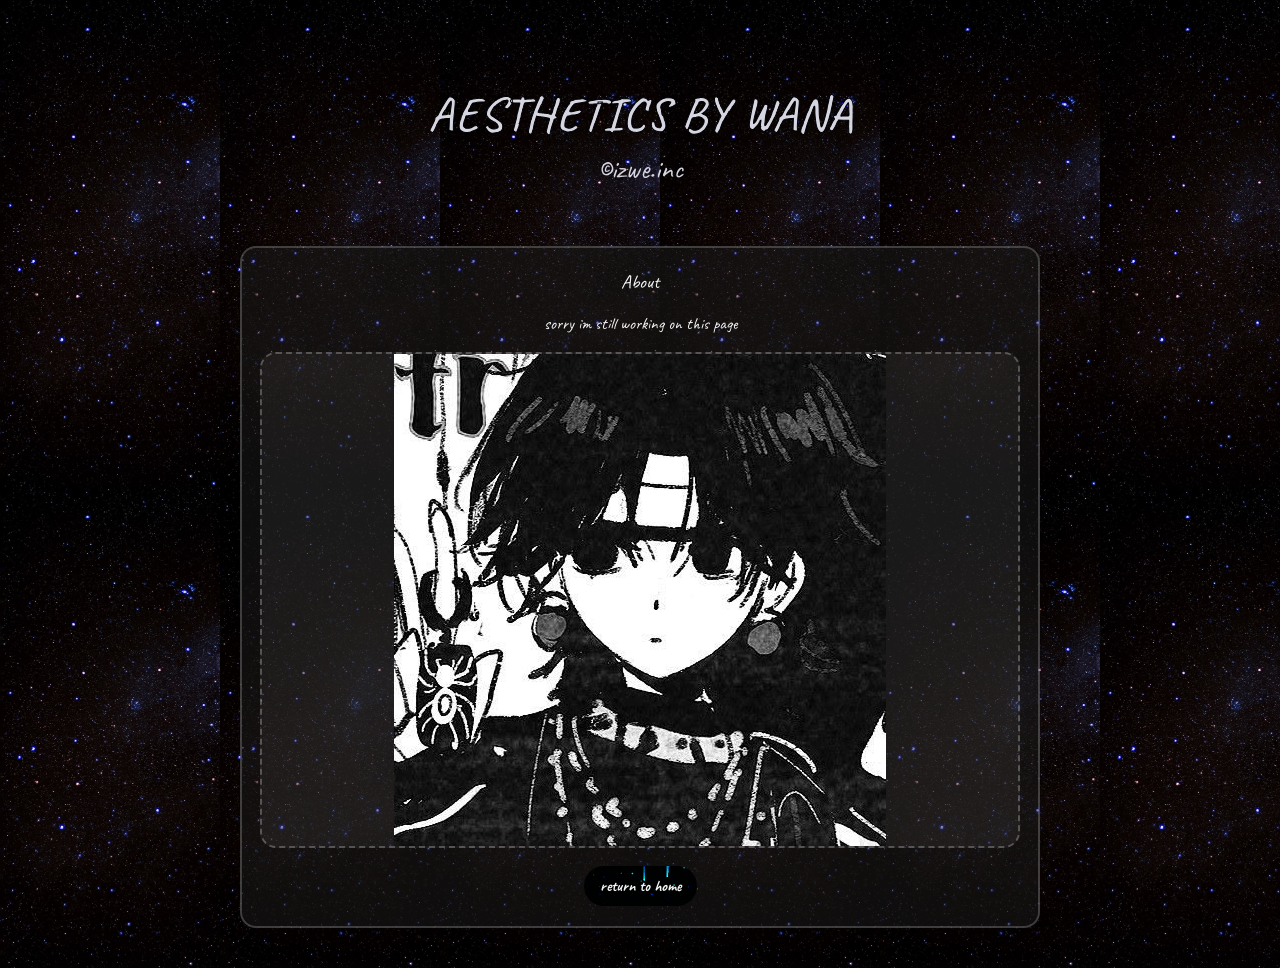
==== about.html @ 7ff89ce3 "Add files via upload" ====
<!DOCTYPE html>
<html lang="en">
<head>
    <meta charset="UTF-8">
    <meta name="viewport" content="width=device-width, initial-scale=1.0">
    <title>about | aestheticsbywana</title>

    <link rel="preconnect" href="https://fonts.googleapis.com">
    <link rel="preconnect" href="https://fonts.gstatic.com" crossorigin>
    <link href="https://fonts.googleapis.com/css2?family=Caveat:wght@400..700&display=swap" rel="stylesheet">

    <link rel="stylesheet" href="about.css">
</head>
<body>
    <main class="page-shell">
        <header class="hdr">
            <h1>AESTHETICS BY WANA</h1>
            <p class="tagline">©izwe.inc</p>
        </header>

        <section class="intro-card" aria-label="About">
            <p class="intro-text">About</p>
            <p class="placeholder-note">sorry im still working on this page</p>
         <div class="image-placeholder">
                <img src="apology.jfif" alt="Favourite anime character image">
            </div>
            <a class="home-btn" href="index.html">return to home</a>
        </section>
    </main>
</body>
</html>
---- about.css ----
body {
    margin: 0;
    font-family: "Caveat", Arial;
    background-color: #0f0f0f;
    background-image: url("stars.jfif");
    background-repeat: repeat;
    background-size: 220px auto;
    background-position: top left;
    min-height: 100vh;
    padding: 16px 16px 40px;
    box-sizing: border-box;
    animation: scrollBg 40s linear infinite;
}

@keyframes scrollBg {
    from {
        background-position: 0 0;
    }
    to {
        background-position: 100% 0;
    }
}

.page-shell {
    max-width: 980px;
    margin: 0 auto;
}

.hdr {
    text-align: center;
    padding: 40px 20px;
    margin: 0 auto 20px;
    border-radius: 20px;
    box-sizing: border-box;
    overflow: hidden;
}

.hdr h1 {
    font-size: clamp(2rem, 4vw, 3rem);
    margin-bottom: 10px;
    color: rgb(214, 214, 226);
    -webkit-text-stroke: 1px black;
    line-height: 1.1;
}

.tagline {
    font-size: clamp(1.1rem, 2.2vw, 2rem);
    color: rgb(214, 214, 226);
    max-width: 600px;
    margin: 0 auto;
}

.intro-card {
    max-width: 760px;
    margin: 0 auto;
    background: rgba(26, 26, 26, 0.5);
    border: 2px solid rgba(255, 255, 255, 0.2);
    border-radius: 16px;
    padding: 20px 18px;
    box-shadow: 0 8px 24px rgba(0, 0, 0, 0.25);
    text-align: center;
}

.intro-text {
    margin: 0 0 16px;
    color: #f6f6f6;
    font-size: clamp(1rem, 2.4vw, 1.2rem);
    line-height: 1.5;
}

.home-btn {
    display: inline-block;
    padding: 10px 16px;
    border-radius: 999px;
    background-image: url("bknd.gif");
    color: #f6f6f6;
    text-decoration: none;
    font-weight: 700;
}

.home-btn:hover {
    background: #d9d9d9;
}

.placeholder-note {
    margin: 0 0 18px;
    color: #f3f3f3;
    font-size: clamp(0.95rem, 2.2vw, 1.05rem);
}

.image-placeholder {
    width: 100%;
    min-height: 220px;
    display: flex;
    align-items: center;
    justify-content: center;
    color: #d9d9d9;
    background: rgba(255, 255, 255, 0.05);
    border: 2px dashed rgba(255, 255, 255, 0.25);
    border-radius: 16px;
    margin-bottom: 18px;
    box-sizing: border-box;
}

@media (max-width: 600px) {
    body {
        padding: 12px 12px 28px;
    }

    .hdr {
        padding: 28px 14px;
        border-radius: 16px;
    }

    .intro-card {
        padding: 16px 14px;
    }
}
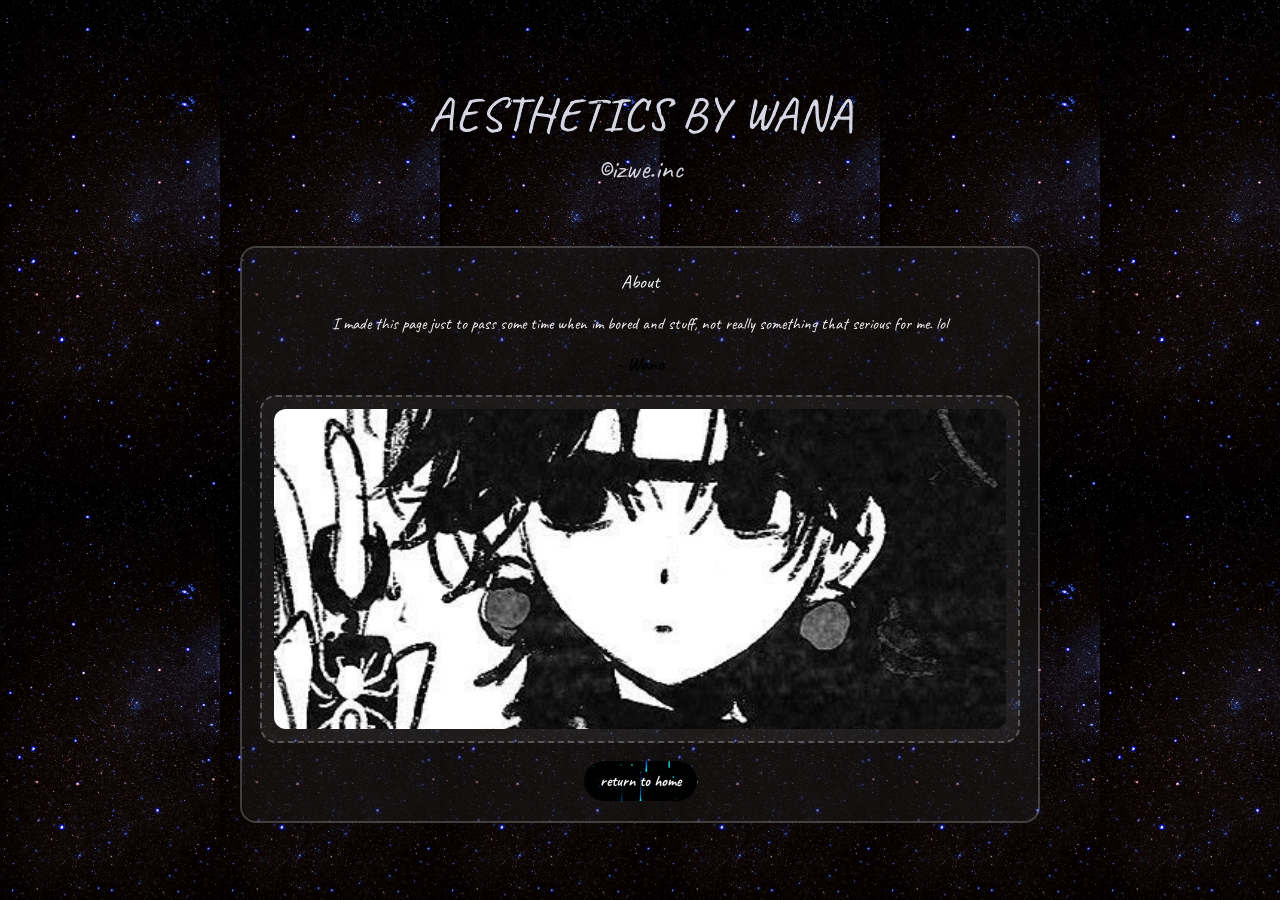
==== commit d8b3247e: "Update about.html" ====
--- a/about.html
+++ b/about.html
@@ -20,7 +20,15 @@
 
         <section class="intro-card" aria-label="About">
             <p class="intro-text">About</p>
-            <p class="placeholder-note">sorry im still working on this page</p>
+            <p class="placeholder-note">I made this page just to pass some time when im bored and stuff, not really something that serious for me. lol
+
+           
+            </p>
+            <h3 class="name"> 
+                
+                    <span>-</span>  <span>W</span><span>a</span><span>n</span><span>a</span>
+                 
+                  </h3>
          <div class="image-placeholder">
                 <img src="apology.jfif" alt="Favourite anime character image">
             </div>
--- a/about.css
+++ b/about.css
@@ -1,118 +1,128 @@
-body {
-    margin: 0;
-    font-family: "Caveat", Arial;
-    background-color: #0f0f0f;
-    background-image: url("stars.jfif");
-    background-repeat: repeat;
-    background-size: 220px auto;
-    background-position: top left;
-    min-height: 100vh;
-    padding: 16px 16px 40px;
-    box-sizing: border-box;
-    animation: scrollBg 40s linear infinite;
-}
-
-@keyframes scrollBg {
-    from {
-        background-position: 0 0;
-    }
-    to {
-        background-position: 100% 0;
-    }
-}
-
-.page-shell {
-    max-width: 980px;
-    margin: 0 auto;
-}
-
-.hdr {
-    text-align: center;
-    padding: 40px 20px;
-    margin: 0 auto 20px;
-    border-radius: 20px;
-    box-sizing: border-box;
-    overflow: hidden;
-}
-
-.hdr h1 {
-    font-size: clamp(2rem, 4vw, 3rem);
-    margin-bottom: 10px;
-    color: rgb(214, 214, 226);
-    -webkit-text-stroke: 1px black;
-    line-height: 1.1;
-}
-
-.tagline {
-    font-size: clamp(1.1rem, 2.2vw, 2rem);
-    color: rgb(214, 214, 226);
-    max-width: 600px;
-    margin: 0 auto;
-}
-
-.intro-card {
-    max-width: 760px;
-    margin: 0 auto;
-    background: rgba(26, 26, 26, 0.5);
-    border: 2px solid rgba(255, 255, 255, 0.2);
-    border-radius: 16px;
-    padding: 20px 18px;
-    box-shadow: 0 8px 24px rgba(0, 0, 0, 0.25);
-    text-align: center;
-}
-
-.intro-text {
-    margin: 0 0 16px;
-    color: #f6f6f6;
-    font-size: clamp(1rem, 2.4vw, 1.2rem);
-    line-height: 1.5;
-}
-
-.home-btn {
-    display: inline-block;
-    padding: 10px 16px;
-    border-radius: 999px;
-    background-image: url("bknd.gif");
-    color: #f6f6f6;
-    text-decoration: none;
-    font-weight: 700;
-}
-
-.home-btn:hover {
-    background: #d9d9d9;
-}
-
-.placeholder-note {
-    margin: 0 0 18px;
-    color: #f3f3f3;
-    font-size: clamp(0.95rem, 2.2vw, 1.05rem);
-}
-
-.image-placeholder {
-    width: 100%;
-    min-height: 220px;
-    display: flex;
-    align-items: center;
-    justify-content: center;
-    color: #d9d9d9;
-    background: rgba(255, 255, 255, 0.05);
-    border: 2px dashed rgba(255, 255, 255, 0.25);
-    border-radius: 16px;
-    margin-bottom: 18px;
-    box-sizing: border-box;
-}
-
-@media (max-width: 600px) {
-    body {
-        padding: 12px 12px 28px;
-    }
-
-    .hdr {
-        padding: 28px 14px;
-        border-radius: 16px;
-    }
-
-    .intro-card {
-        padding: 16px 14px;
-    }
-}
+body {
+    margin: 0;
+    font-family: "Caveat", Arial;
+    background-color: #0f0f0f;
+    background-image: url("stars.jfif");
+    background-repeat: repeat;
+    background-size: 220px auto;
+    background-position: top left;
+    min-height: 100vh;
+    padding: 16px 16px 40px;
+    box-sizing: border-box;
+    animation: scrollBg 40s linear infinite;
+}
+
+@keyframes scrollBg {
+    from {
+        background-position: 0 0;
+    }
+    to {
+        background-position: 100% 0;
+    }
+}
+
+.page-shell {
+    max-width: 980px;
+    margin: 0 auto;
+}
+
+.hdr {
+    text-align: center;
+    padding: 40px 20px;
+    margin: 0 auto 20px;
+    border-radius: 20px;
+    box-sizing: border-box;
+    overflow: hidden;
+}
+
+.hdr h1 {
+    font-size: clamp(2rem, 4vw, 3rem);
+    margin-bottom: 10px;
+    color: rgb(214, 214, 226);
+    -webkit-text-stroke: 1px black;
+    line-height: 1.1;
+}
+
+.tagline {
+    font-size: clamp(1.1rem, 2.2vw, 2rem);
+    color: rgb(214, 214, 226);
+    max-width: 600px;
+    margin: 0 auto;
+}
+
+.intro-card {
+    max-width: 760px;
+    margin: 0 auto;
+    background: rgba(26, 26, 26, 0.5);
+    border: 2px solid rgba(255, 255, 255, 0.2);
+    border-radius: 16px;
+    padding: 20px 18px;
+    box-shadow: 0 8px 24px rgba(0, 0, 0, 0.25);
+    text-align: center;
+}
+
+.intro-text {
+    margin: 0 0 16px;
+    color: #f6f6f6;
+    font-size: clamp(1rem, 2.4vw, 1.2rem);
+    line-height: 1.5;
+}
+
+.home-btn {
+    display: inline-block;
+    padding: 10px 16px;
+    border-radius: 999px;
+    background-image: url("bknd.gif");
+    color: #f6f6f6;
+    text-decoration: none;
+    font-weight: 700;
+}
+
+.home-btn:hover {
+    background: #d9d9d9;
+}
+
+.placeholder-note {
+    margin: 0 0 18px;
+    color: #f3f3f3;
+    font-size: clamp(0.95rem, 2.2vw, 1.05rem);
+}
+
+.image-placeholder {
+    width: 100%;
+    min-height: 220px;
+    display: flex;
+    align-items: center;
+    justify-content: center;
+    color: #d9d9d9;
+    background: rgba(255, 255, 255, 0.05);
+    border: 2px dashed rgba(255, 255, 255, 0.25);
+    border-radius: 16px;
+    margin-bottom: 18px;
+    box-sizing: border-box;
+    overflow: hidden;
+    padding: 12px;
+}
+
+.image-placeholder img {
+    width: 100%;
+    max-height: 320px;
+    object-fit: cover;
+    border-radius: 12px;
+    display: block;
+}
+
+@media (max-width: 600px) {
+    body {
+        padding: 12px 12px 28px;
+    }
+
+    .hdr {
+        padding: 28px 14px;
+        border-radius: 16px;
+    }
+
+    .intro-card {
+        padding: 16px 14px;
+    }
+}
